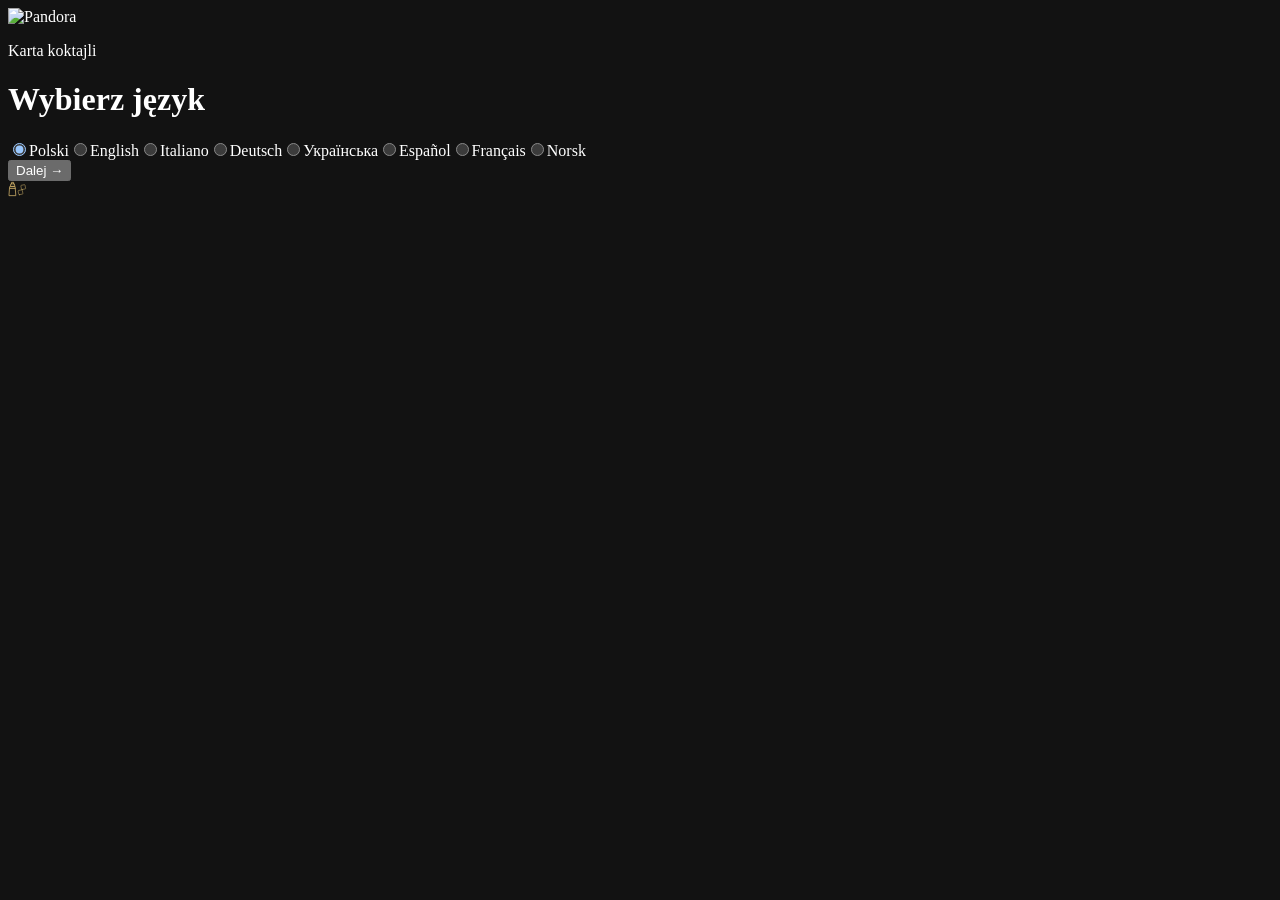
==== index.html @ 2b2bc216 "Improve spacing text and icon layout across eight complete menu pages" ====
<!doctype html><html lang="pl"><head><meta charset="utf-8"><meta name="viewport" content="width=device-width,initial-scale=1"><meta name="color-scheme" content="dark"><meta name="robots" content="noindex,nofollow,noarchive"><title>Pandora · Karta koktajli</title><link rel="stylesheet" href="/pandora-menu/static/client-4FWAVDNF.css"></head><body><div id="pandora-root"><main class="PandoraMenu_root" data-pandora-menu="entry"><div class="PandoraMenu_entryAtmosphere" data-entry-atmosphere="true" data-visible="true" aria-hidden="true"><span class="PandoraMenu_entryGlow"></span><span class="PandoraMenu_entryReflections"></span></div><div class="PandoraMenu_entry"><img src="/pandora-menu/api/pandora-menu/assets/logo.webp" alt="Pandora" class="PandoraMenu_logo" width="238" height="62"/><div class="PandoraMenu_entryKicker"><p class="PandoraMenu_eyebrow">Karta koktajli</p></div><form><h1>Wybierz język</h1><div class="PandoraMenu_languages"><label class="PandoraMenu_selectedLanguage"><input type="radio" name="language" lang="pl" checked="" value="pl"/><span lang="pl">Polski</span></label><label class=""><input type="radio" name="language" lang="en" value="en"/><span lang="en">English</span></label><label class=""><input type="radio" name="language" lang="it" value="it"/><span lang="it">Italiano</span></label><label class=""><input type="radio" name="language" lang="de" value="de"/><span lang="de">Deutsch</span></label><label class=""><input type="radio" name="language" lang="uk" value="uk"/><span lang="uk">Українська</span></label><label class=""><input type="radio" name="language" lang="es" value="es"/><span lang="es">Español</span></label><label class=""><input type="radio" name="language" lang="fr" value="fr"/><span lang="fr">Français</span></label><label class=""><input type="radio" name="language" lang="nb" value="no"/><span lang="nb">Norsk</span></label></div><button class="PandoraMenu_primary" type="submit">Dalej<!-- --> <span aria-hidden="true">→</span></button></form><div class="PandoraMenu_entryRule" aria-hidden="true"><img src="data:image/svg+xml;charset=utf-8,%3Csvg%20xmlns%3D%22http%3A%2F%2Fwww.w3.org%2F2000%2Fsvg%22%20viewBox%3D%22-0.373595%200.126405%2019.3493%2016.0472%22%20width%3D%2219.3493%22%20height%3D%2216.0472%22%3E%3Cpath%20d%3D%22M1.67247%205.83371%20L6.90281%205.83371%20L7.57528%2014.80000%20L1.00000%2014.80000%20Z%22%20fill%3D%22none%22%20stroke%3D%22%23d9b96f%22%20stroke-width%3D%220.747191%22%20stroke-linecap%3D%22round%22%20stroke-linejoin%3D%22round%22%20%2F%3E%3Cpath%20d%3D%22M2.04607%205.08652%20L2.49438%202.99438%20L6.08090%202.99438%20L6.52921%205.08652%20Z%22%20fill%3D%22none%22%20stroke%3D%22%23d9b96f%22%20stroke-width%3D%220.747191%22%20stroke-linecap%3D%22round%22%20stroke-linejoin%3D%22round%22%20%2F%3E%3Cpath%20d%3D%22M3.24157%202.99438%20L3.24157%201.50000%20L5.33371%201.50000%20L5.33371%202.99438%22%20fill%3D%22none%22%20stroke%3D%22%23d9b96f%22%20stroke-width%3D%220.747191%22%20stroke-linecap%3D%22round%22%20stroke-linejoin%3D%22round%22%20%2F%3E%3Cpath%20d%3D%22M11.18907%2013.89604%20L14.41696%2013.20993%20C14.68732%2013.15247%2014.85955%2012.88726%2014.80208%2012.61690%20L14.11597%209.38902%20C14.05850%209.11866%2013.79330%208.94643%2013.52294%209.00390%20L10.29505%209.69001%20C10.02469%209.74747%209.85247%2010.01268%209.90993%2010.28304%20L10.59604%2013.51093%20C10.65351%2013.78129%2010.91871%2013.95351%2011.18907%2013.89604%20Z%22%20fill%3D%22none%22%20stroke%3D%22%23d9b96f%22%20stroke-width%3D%220.5%22%20stroke-linecap%3D%22round%22%20stroke-linejoin%3D%22round%22%20%2F%3E%3Cpath%20d%3D%22M13.98907%208.69604%20L17.21696%208.00993%20C17.48732%207.95247%2017.65955%207.68726%2017.60208%207.41690%20L16.91597%204.18902%20C16.85850%203.91866%2016.59330%203.74643%2016.32294%203.80390%20L13.09505%204.49001%20C12.82469%204.54747%2012.65247%204.81268%2012.70993%205.08304%20L13.39604%208.31093%20C13.45351%208.58129%2013.71871%208.75351%2013.98907%208.69604%20Z%22%20fill%3D%22none%22%20stroke%3D%22%23d9b96f%22%20stroke-width%3D%220.5%22%20stroke-linecap%3D%22round%22%20stroke-linejoin%3D%22round%22%20%2F%3E%3Cpath%20d%3D%22M1.67247%207.62697%20L6.90281%207.62697%22%20fill%3D%22none%22%20stroke%3D%22%23d9b96f%22%20stroke-width%3D%220.747191%22%20stroke-linecap%3D%22round%22%20stroke-linejoin%3D%22round%22%20%2F%3E%3C%2Fsvg%3E" alt="" aria-hidden="true" draggable="false" data-ornament="signature" class=""/></div></div></main></div><script type="module" src="/pandora-menu/static/client-XORRPQ4F.js"></script></body></html>
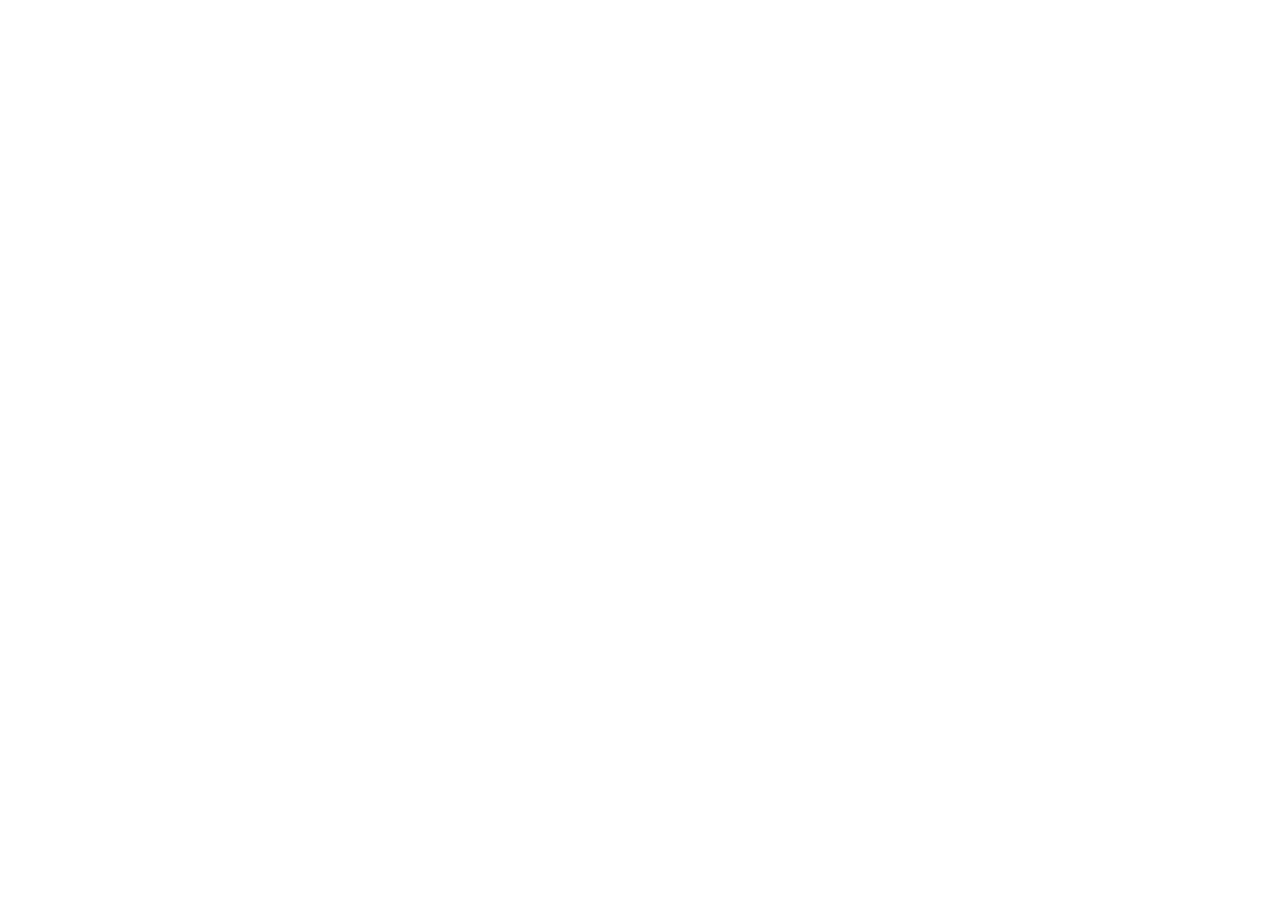
==== commit 7a262fbc: "Send historical Pandora menu links to the canonical website" ====
--- a/index.html
+++ b/index.html
@@ -1 +1 @@
-<!doctype html><html lang="pl"><head><meta charset="utf-8"><meta name="viewport" content="width=device-width,initial-scale=1"><meta name="color-scheme" content="dark"><meta name="robots" content="noindex,nofollow,noarchive"><title>Pandora · Karta koktajli</title><link rel="stylesheet" href="/pandora-menu/static/client-4FWAVDNF.css"></head><body><div id="pandora-root"><main class="PandoraMenu_root" data-pandora-menu="entry"><div class="PandoraMenu_entryAtmosphere" data-entry-atmosphere="true" data-visible="true" aria-hidden="true"><span class="PandoraMenu_entryGlow"></span><span class="PandoraMenu_entryReflections"></span></div><div class="PandoraMenu_entry"><img src="/pandora-menu/api/pandora-menu/assets/logo.webp" alt="Pandora" class="PandoraMenu_logo" width="238" height="62"/><div class="PandoraMenu_entryKicker"><p class="PandoraMenu_eyebrow">Karta koktajli</p></div><form><h1>Wybierz język</h1><div class="PandoraMenu_languages"><label class="PandoraMenu_selectedLanguage"><input type="radio" name="language" lang="pl" checked="" value="pl"/><span lang="pl">Polski</span></label><label class=""><input type="radio" name="language" lang="en" value="en"/><span lang="en">English</span></label><label class=""><input type="radio" name="language" lang="it" value="it"/><span lang="it">Italiano</span></label><label class=""><input type="radio" name="language" lang="de" value="de"/><span lang="de">Deutsch</span></label><label class=""><input type="radio" name="language" lang="uk" value="uk"/><span lang="uk">Українська</span></label><label class=""><input type="radio" name="language" lang="es" value="es"/><span lang="es">Español</span></label><label class=""><input type="radio" name="language" lang="fr" value="fr"/><span lang="fr">Français</span></label><label class=""><input type="radio" name="language" lang="nb" value="no"/><span lang="nb">Norsk</span></label></div><button class="PandoraMenu_primary" type="submit">Dalej<!-- --> <span aria-hidden="true">→</span></button></form><div class="PandoraMenu_entryRule" aria-hidden="true"><img src="data:image/svg+xml;charset=utf-8,%3Csvg%20xmlns%3D%22http%3A%2F%2Fwww.w3.org%2F2000%2Fsvg%22%20viewBox%3D%22-0.373595%200.126405%2019.3493%2016.0472%22%20width%3D%2219.3493%22%20height%3D%2216.0472%22%3E%3Cpath%20d%3D%22M1.67247%205.83371%20L6.90281%205.83371%20L7.57528%2014.80000%20L1.00000%2014.80000%20Z%22%20fill%3D%22none%22%20stroke%3D%22%23d9b96f%22%20stroke-width%3D%220.747191%22%20stroke-linecap%3D%22round%22%20stroke-linejoin%3D%22round%22%20%2F%3E%3Cpath%20d%3D%22M2.04607%205.08652%20L2.49438%202.99438%20L6.08090%202.99438%20L6.52921%205.08652%20Z%22%20fill%3D%22none%22%20stroke%3D%22%23d9b96f%22%20stroke-width%3D%220.747191%22%20stroke-linecap%3D%22round%22%20stroke-linejoin%3D%22round%22%20%2F%3E%3Cpath%20d%3D%22M3.24157%202.99438%20L3.24157%201.50000%20L5.33371%201.50000%20L5.33371%202.99438%22%20fill%3D%22none%22%20stroke%3D%22%23d9b96f%22%20stroke-width%3D%220.747191%22%20stroke-linecap%3D%22round%22%20stroke-linejoin%3D%22round%22%20%2F%3E%3Cpath%20d%3D%22M11.18907%2013.89604%20L14.41696%2013.20993%20C14.68732%2013.15247%2014.85955%2012.88726%2014.80208%2012.61690%20L14.11597%209.38902%20C14.05850%209.11866%2013.79330%208.94643%2013.52294%209.00390%20L10.29505%209.69001%20C10.02469%209.74747%209.85247%2010.01268%209.90993%2010.28304%20L10.59604%2013.51093%20C10.65351%2013.78129%2010.91871%2013.95351%2011.18907%2013.89604%20Z%22%20fill%3D%22none%22%20stroke%3D%22%23d9b96f%22%20stroke-width%3D%220.5%22%20stroke-linecap%3D%22round%22%20stroke-linejoin%3D%22round%22%20%2F%3E%3Cpath%20d%3D%22M13.98907%208.69604%20L17.21696%208.00993%20C17.48732%207.95247%2017.65955%207.68726%2017.60208%207.41690%20L16.91597%204.18902%20C16.85850%203.91866%2016.59330%203.74643%2016.32294%203.80390%20L13.09505%204.49001%20C12.82469%204.54747%2012.65247%204.81268%2012.70993%205.08304%20L13.39604%208.31093%20C13.45351%208.58129%2013.71871%208.75351%2013.98907%208.69604%20Z%22%20fill%3D%22none%22%20stroke%3D%22%23d9b96f%22%20stroke-width%3D%220.5%22%20stroke-linecap%3D%22round%22%20stroke-linejoin%3D%22round%22%20%2F%3E%3Cpath%20d%3D%22M1.67247%207.62697%20L6.90281%207.62697%22%20fill%3D%22none%22%20stroke%3D%22%23d9b96f%22%20stroke-width%3D%220.747191%22%20stroke-linecap%3D%22round%22%20stroke-linejoin%3D%22round%22%20%2F%3E%3C%2Fsvg%3E" alt="" aria-hidden="true" draggable="false" data-ornament="signature" class=""/></div></div></main></div><script type="module" src="/pandora-menu/static/client-XORRPQ4F.js"></script></body></html>+<!doctype html><html lang="pl"><head><meta charset="utf-8"><meta name="viewport" content="width=device-width,initial-scale=1"><meta name="robots" content="noindex,nofollow,noarchive"><title>Pandora · Menu</title><link rel="canonical" href="https://rumourpandora.pl/pandora/menu"><meta http-equiv="refresh" content="0;url=https://rumourpandora.pl/pandora/menu"></head><body><a href="https://rumourpandora.pl/pandora/menu">Pandora · Menu</a><script>const target=new URL("https://rumourpandora.pl/pandora/menu");const entry=new URL(location.href).searchParams.get("entry");if(entry==="language"||entry==="age")target.searchParams.set("entry",entry);target.hash=location.hash;location.replace(target.href);</script></body></html>
